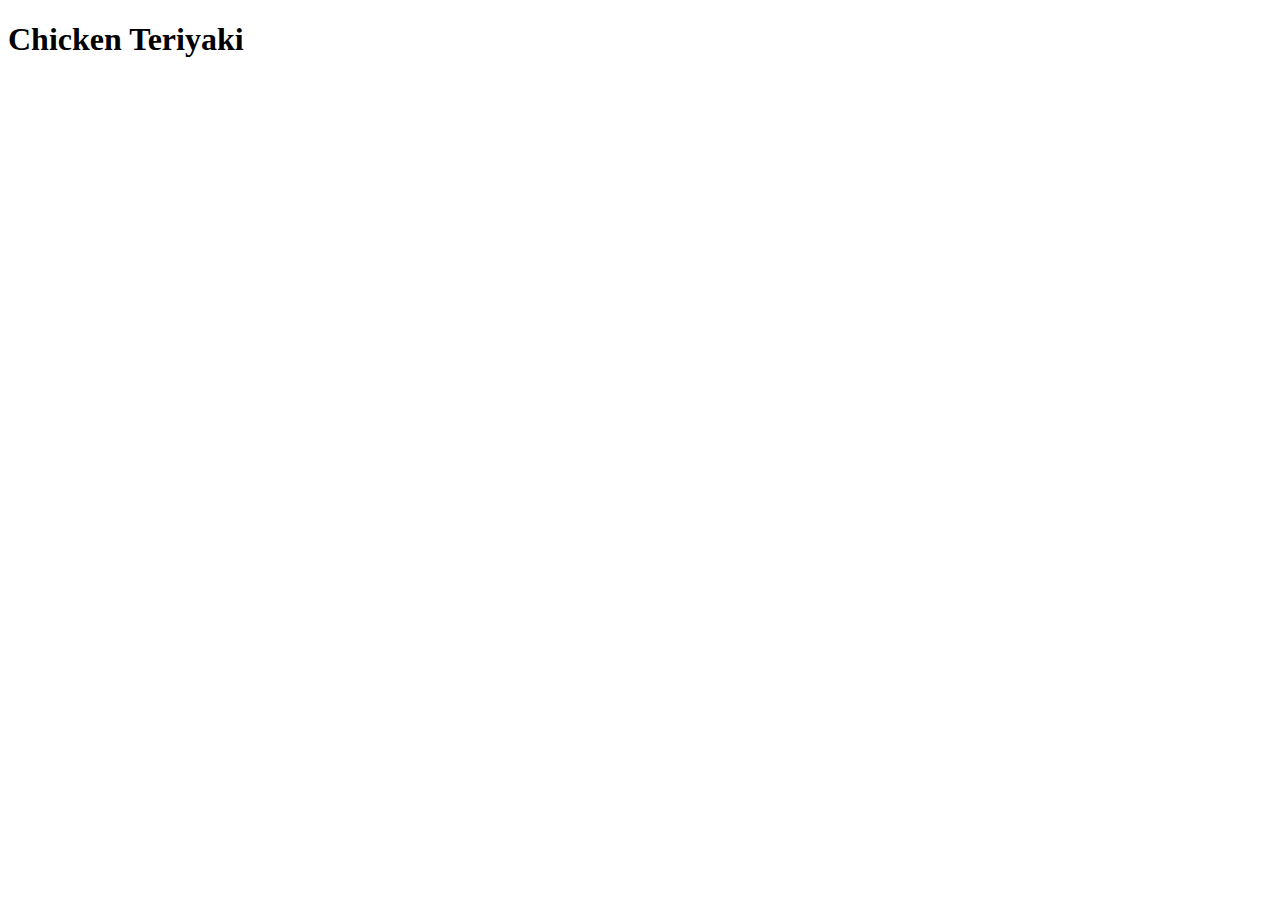
==== recipes/chicken-teriyaki.html @ 2779fcaa "adding an index.html file and creating a directory for the recipes" ====
<!DOCTYPE html>
<html lang="en">
<head>
    <meta charset="UTF-8">
    <meta name="viewport" content="width=device-width, initial-scale=1.0">
    <title>Document</title>
</head>
<body>
    <h1>Chicken Teriyaki</h1>
</body>
</html>
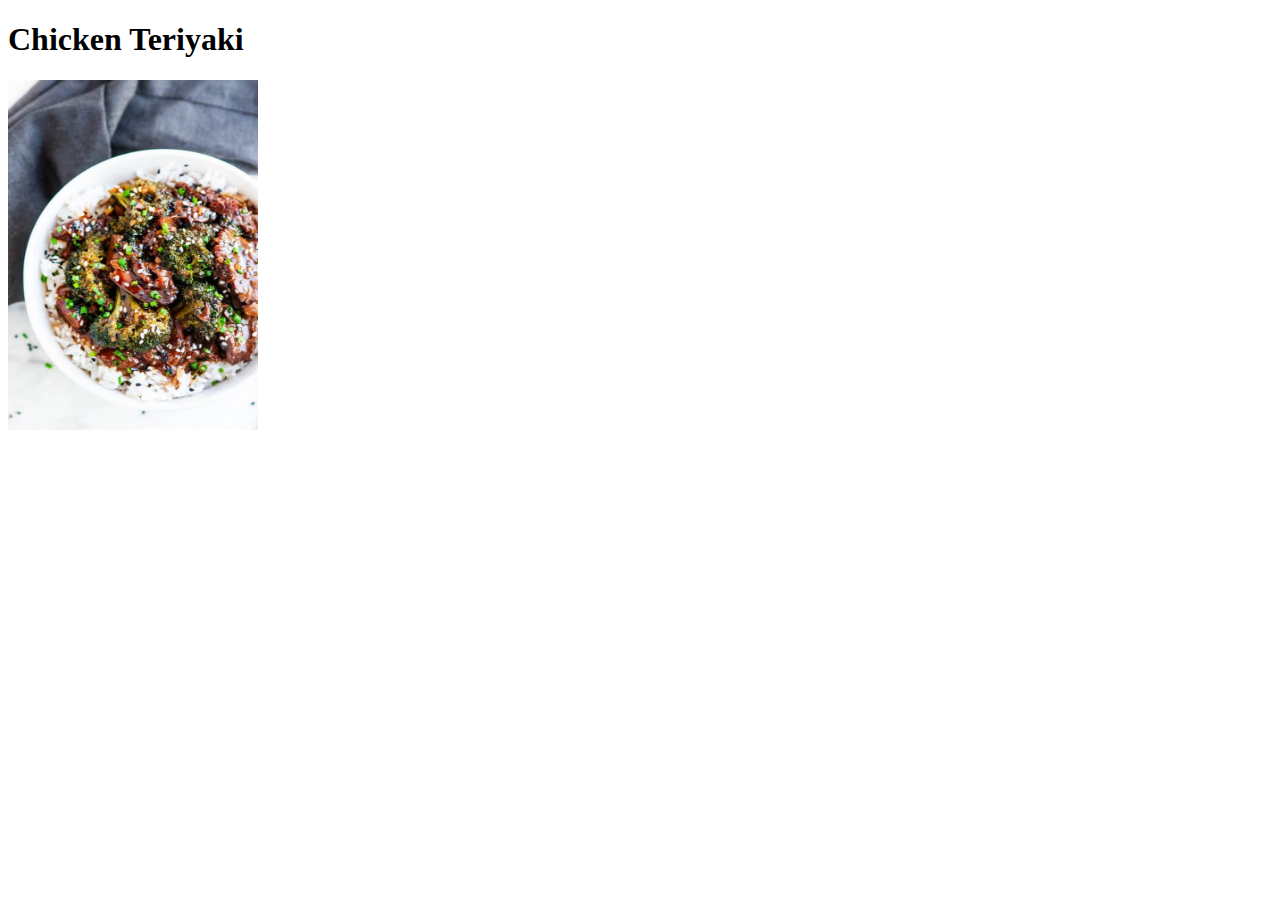
==== commit 0bde4fc2: "add link to recipe page *chicken teriyaki* in index.hmtl create images directory for recipes and add" ====
--- a/recipes/chicken-teriyaki.html
+++ b/recipes/chicken-teriyaki.html
@@ -7,5 +7,6 @@
 </head>
 <body>
     <h1>Chicken Teriyaki</h1>
+    <img src="../images/chicken-teriyaki.jpg" alt="chicken-teriyaki-dish" height="350" width="250">
 </body>
 </html>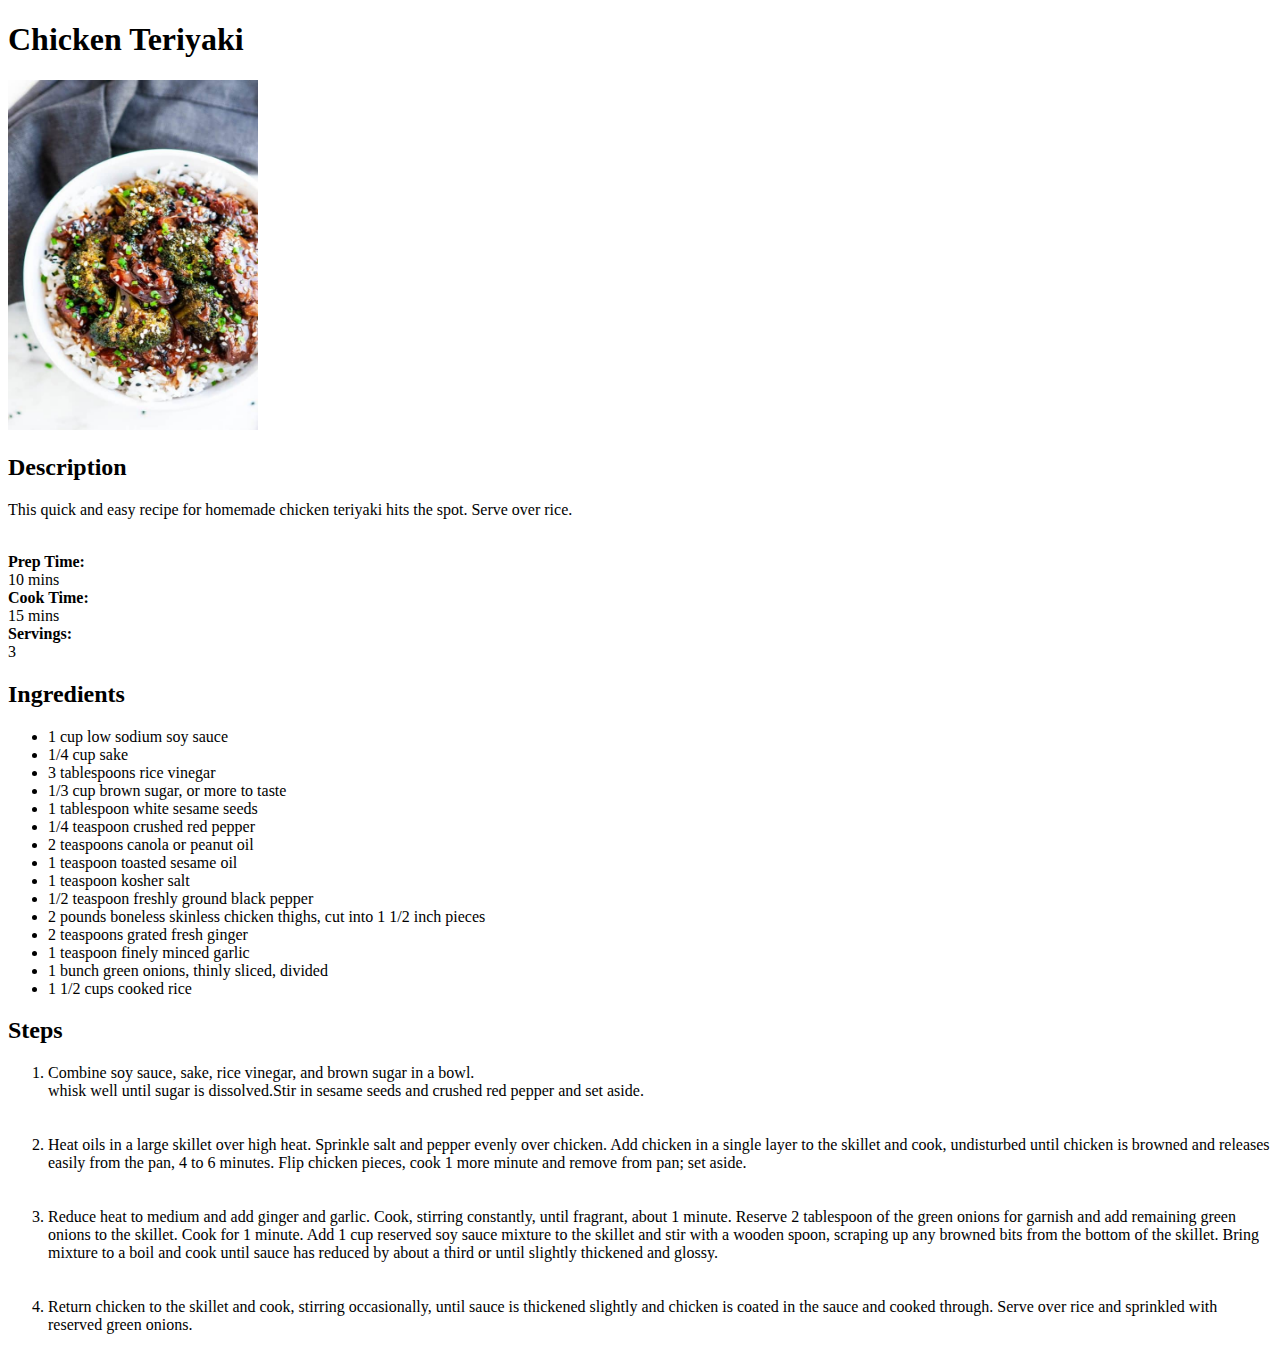
==== commit 456190c9: "add description, ingredients and steps section to chicken teriyaki.html" ====
--- a/recipes/chicken-teriyaki.html
+++ b/recipes/chicken-teriyaki.html
@@ -8,5 +8,37 @@
 <body>
     <h1>Chicken Teriyaki</h1>
     <img src="../images/chicken-teriyaki.jpg" alt="chicken-teriyaki-dish" height="350" width="250">
+    <h2>Description</h2>
+    <p>This quick and easy recipe for homemade chicken teriyaki hits the spot. Serve over rice.</p>
+    <p>
+        <b><br>Prep Time:<br></b>10 mins 
+        <b><br>Cook Time:</br></b>15 mins 
+        <b><br>Servings:</b></br>3
+    </p> 
+    <h2>Ingredients</h2>
+    <ul>
+        <li>1 cup low sodium soy sauce</li>
+        <li>1/4 cup sake</li>
+        <li>3 tablespoons rice vinegar</li>
+        <li>1/3 cup brown sugar, or more to taste</li>
+        <li>1 tablespoon white sesame seeds</li>
+        <li>1/4 teaspoon crushed red pepper</li>
+        <li>2 teaspoons canola or peanut oil</li>
+        <li>1 teaspoon toasted sesame oil</li>
+        <li>1 teaspoon kosher salt</li>
+        <li>1/2 teaspoon freshly ground black pepper</li>
+        <li>2 pounds boneless skinless chicken thighs, cut into 1 1/2 inch pieces</li>
+        <li>2 teaspoons grated fresh ginger</li>
+        <li>1 teaspoon finely minced garlic</li>
+        <li>1 bunch green onions, thinly sliced, divided</li>
+        <li>1 1/2 cups cooked rice</li>
+    </ul>
+    <h2>Steps</h2>
+    <ol>
+        <li>Combine soy sauce, sake, rice vinegar, and brown sugar in a bowl.<br>whisk well until sugar is dissolved.Stir in sesame seeds and crushed red pepper and set aside.</br></li><br></br>
+        <li>Heat oils in a large skillet over high heat. Sprinkle salt and pepper evenly over chicken. Add chicken in a single layer to the skillet and cook, undisturbed until chicken is browned and releases easily from the pan, 4 to 6 minutes. Flip chicken pieces, cook 1 more minute and remove from pan; set aside.</li><br></br>
+        <li>Reduce heat to medium and add ginger and garlic. Cook, stirring constantly, until fragrant, about 1 minute. Reserve 2 tablespoon of the green onions for garnish and add remaining green onions to the skillet. Cook for 1 minute. Add 1 cup reserved soy sauce mixture to the skillet and stir with a wooden spoon, scraping up any browned bits from the bottom of the skillet.  Bring mixture to a boil and cook until sauce has reduced by about a third or until slightly thickened and glossy.</li><br></br>
+        <li>Return chicken to the skillet and cook, stirring occasionally, until sauce is thickened slightly and chicken is coated in the sauce and cooked through.  Serve over rice and sprinkled with reserved green onions.</li>
+    </ol>
 </body>
 </html>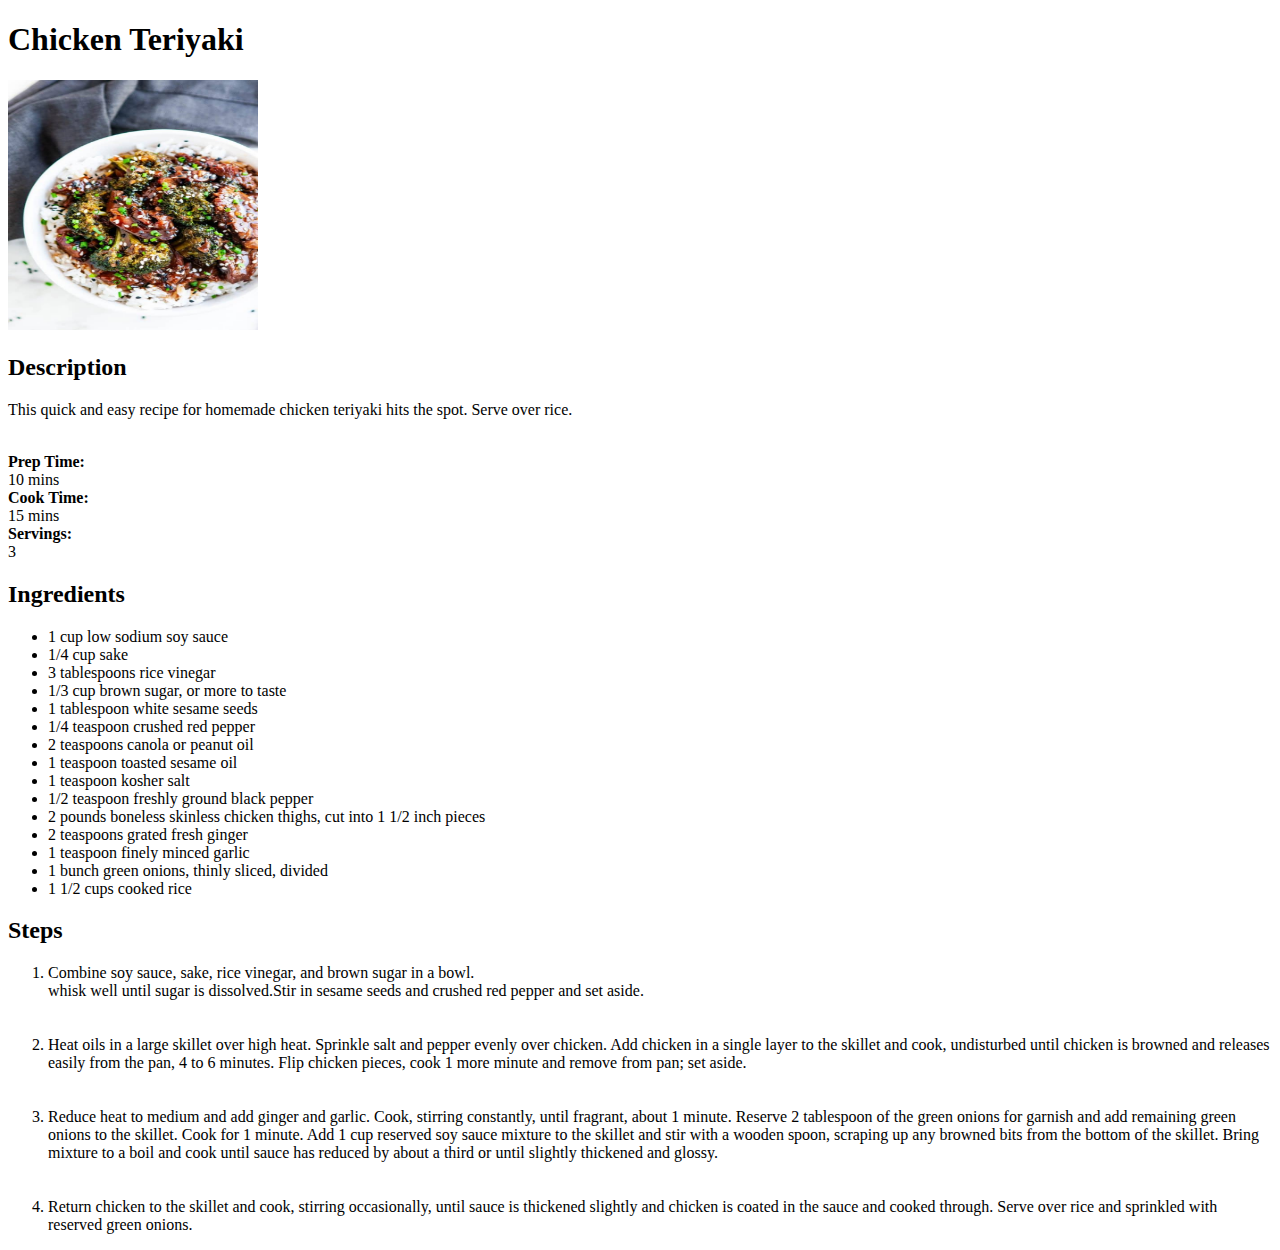
==== commit 6481e463: "add harissa chicken image to images directory add harissa chicken recipe link and change all the lin" ====
--- a/recipes/chicken-teriyaki.html
+++ b/recipes/chicken-teriyaki.html
@@ -3,11 +3,11 @@
 <head>
     <meta charset="UTF-8">
     <meta name="viewport" content="width=device-width, initial-scale=1.0">
-    <title>Document</title>
+    <title>Chicken Teriyaki</title>
 </head>
 <body>
     <h1>Chicken Teriyaki</h1>
-    <img src="../images/chicken-teriyaki.jpg" alt="chicken-teriyaki-dish" height="350" width="250">
+    <img src="../images/chicken-teriyaki.jpg" alt="chicken-teriyaki-dish" height="250" width="250">
     <h2>Description</h2>
     <p>This quick and easy recipe for homemade chicken teriyaki hits the spot. Serve over rice.</p>
     <p>
